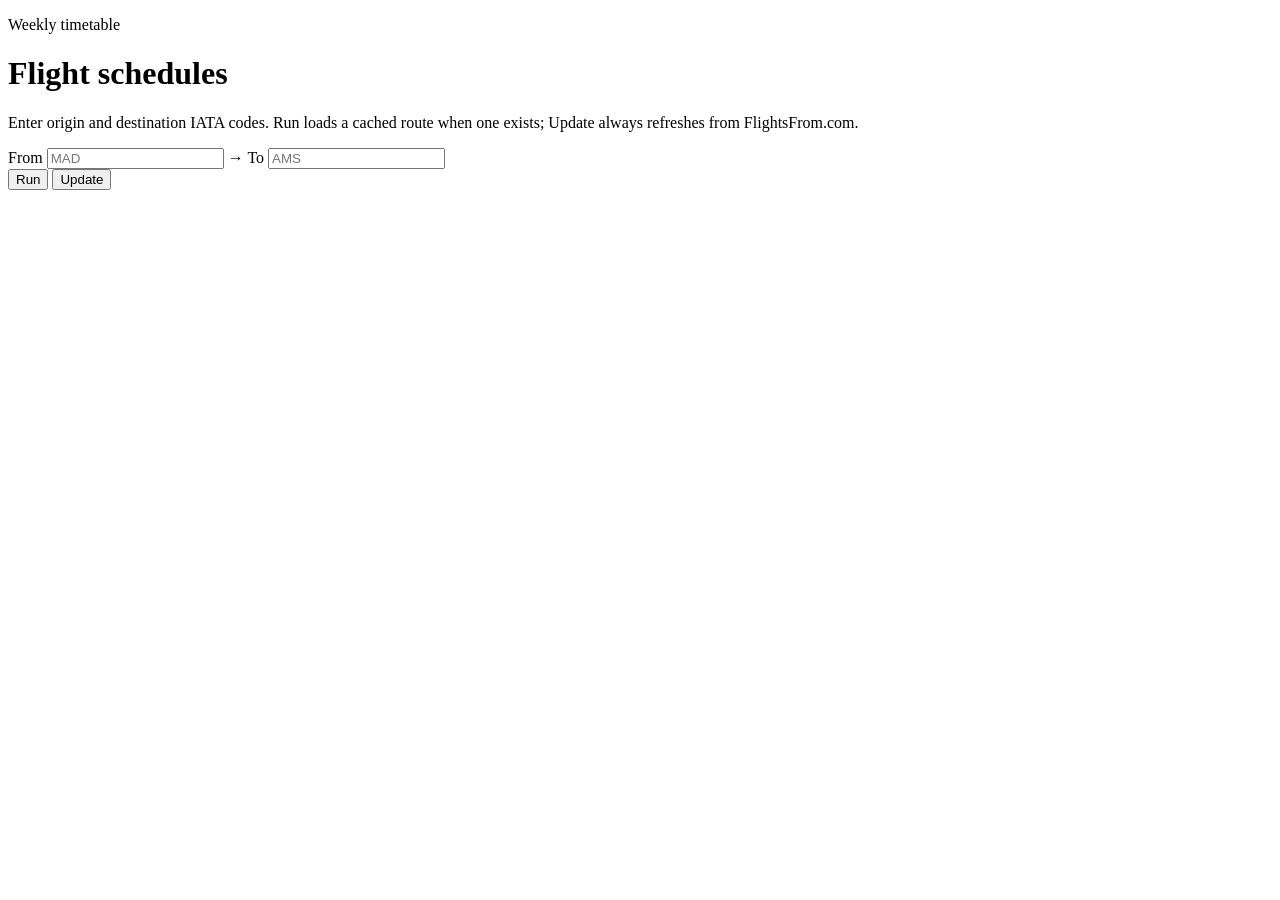
==== frontend/index.html @ 5ca68c06 "Add flight schedule app with API, UI, and Postgres cache Fetch weekly origin/destination schedules f" ====
<!DOCTYPE html>
<html lang="en">
  <head>
    <meta charset="UTF-8" />
    <meta name="viewport" content="width=device-width, initial-scale=1.0" />
    <title>Airline Schedule</title>
    <link rel="preconnect" href="https://fonts.googleapis.com" />
    <link rel="preconnect" href="https://fonts.gstatic.com" crossorigin />
    <link
      href="https://fonts.googleapis.com/css2?family=IBM+Plex+Sans:wght@400;500;600;700&family=IBM+Plex+Mono:wght@500&display=swap"
      rel="stylesheet"
    />
    <link rel="stylesheet" href="/css/styles.css" />
  </head>
  <body>
    <div class="page">
      <header class="hero">
        <p class="eyebrow">Weekly timetable</p>
        <h1>Flight schedules</h1>
        <p class="lede">
          Enter origin and destination IATA codes. Run loads a cached route when one exists;
          Update always refreshes from FlightsFrom.com.
        </p>
      </header>

      <form id="schedule-form" class="search-card" autocomplete="off">
        <div class="fields">
          <label>
            From
            <input
              id="origin"
              name="origin"
              maxlength="3"
              minlength="3"
              placeholder="MAD"
              required
              spellcheck="false"
            />
          </label>
          <span class="route-arrow" aria-hidden="true">→</span>
          <label>
            To
            <input
              id="destination"
              name="destination"
              maxlength="3"
              minlength="3"
              placeholder="AMS"
              required
              spellcheck="false"
            />
          </label>
        </div>
        <div class="actions">
          <button type="submit" id="run-button">Run</button>
          <button type="button" id="update-button" class="secondary">Update</button>
        </div>
      </form>

      <p id="status" class="status" hidden></p>
      <p id="error" class="error" hidden></p>

      <section id="results" class="results" hidden>
        <div class="results-meta">
          <h2 id="route-title"></h2>
          <p id="results-caption"></p>
        </div>
        <div class="table-wrap">
          <table id="schedule-table">
            <thead></thead>
            <tbody></tbody>
          </table>
        </div>
      </section>
    </div>
    <script src="/js/app.js"></script>
  </body>
</html>
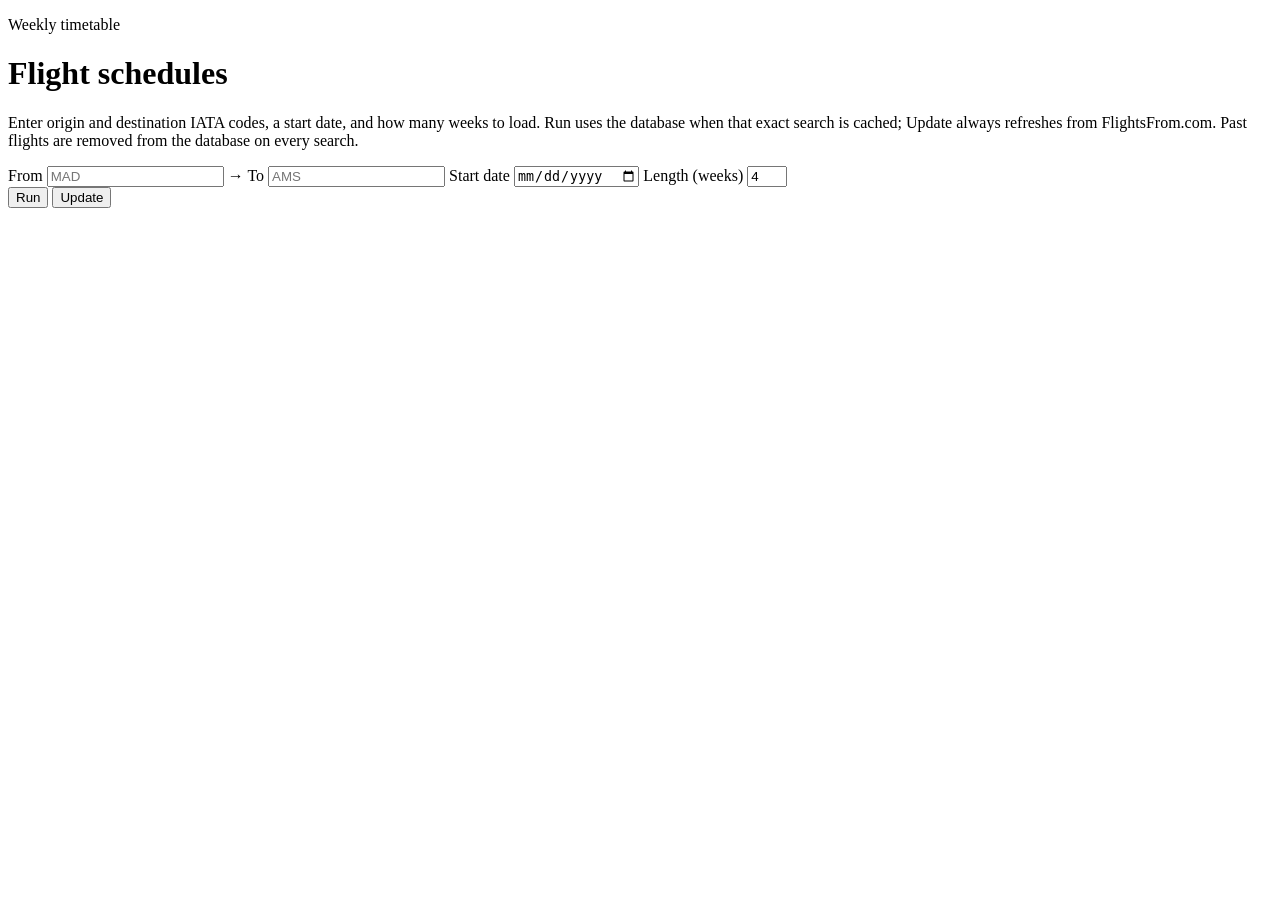
==== commit 4eb5fe01: "Add start date and length fields, prune past flights on search Let users choose the search start dat" ====
--- a/frontend/index.html
+++ b/frontend/index.html
@@ -18,8 +18,9 @@
         <p class="eyebrow">Weekly timetable</p>
         <h1>Flight schedules</h1>
         <p class="lede">
-          Enter origin and destination IATA codes. Run loads a cached route when one exists;
-          Update always refreshes from FlightsFrom.com.
+          Enter origin and destination IATA codes, a start date, and how many weeks to load.
+          Run uses the database when that exact search is cached; Update always refreshes from
+          FlightsFrom.com. Past flights are removed from the database on every search.
         </p>
       </header>
 
@@ -29,6 +30,7 @@
             From
             <input
               id="origin"
+              class="iata"
               name="origin"
               maxlength="3"
               minlength="3"
@@ -42,12 +44,30 @@
             To
             <input
               id="destination"
+              class="iata"
               name="destination"
               maxlength="3"
               minlength="3"
               placeholder="AMS"
               required
               spellcheck="false"
+            />
+          </label>
+          <label>
+            Start date
+            <input id="start-date" class="date-input" name="start_date" type="date" required />
+          </label>
+          <label>
+            Length (weeks)
+            <input
+              id="weeks"
+              class="weeks-input"
+              name="weeks"
+              type="number"
+              min="1"
+              max="8"
+              value="4"
+              required
             />
           </label>
         </div>
